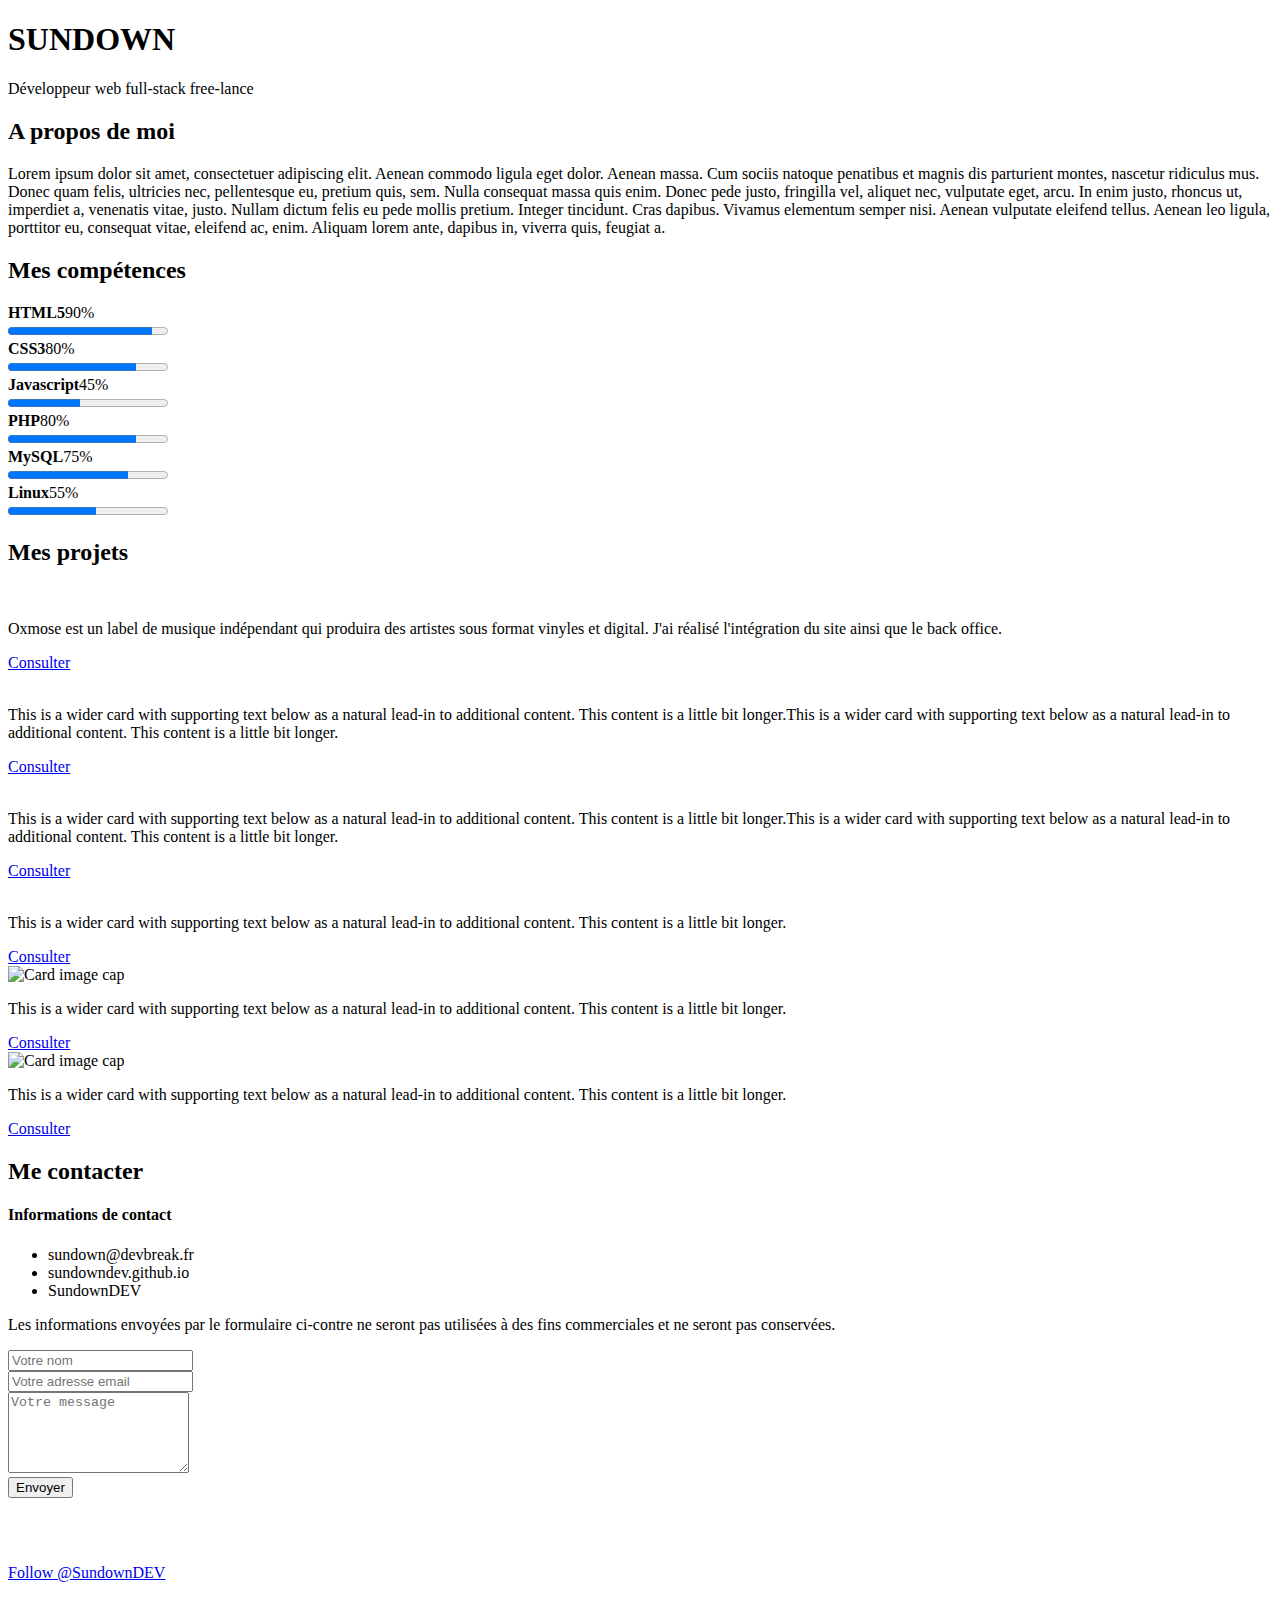
==== index.html @ 5f1e984b "Rename index.php to index.html" ====
<!DOCTYPE html>
<html lang="en">
  <head>
    <meta charset="utf-8">
    <meta http-equiv="X-UA-Compatible" content="IE=edge">
    <meta name="viewport" content="width=device-width, initial-scale=1, shrink-to-fit=no">
    <meta name="description" content="Développeur full-stack free-lance">
    <meta name="author" content="Raphaël Cerveaux">

    <title>Sundown - Développeur web full-stack free-lance</title>

    <link href="css/bootstrap.min.css" rel="stylesheet">

    <link href="css/style.css" rel="stylesheet">

    <link href="css/font-awesome.min.css" rel="stylesheet">

    <link href="css/font-mfizz.css" rel="stylesheet">

    <script src="js/jquery.min.js"></script>

    <script src="js/tether.min.js"></script>

    <script src="js/bootstrap.min.js"></script>

    <link rel="icon" href="favicon.ico">
  </head>
  
  <body>

    <section class="jumbotron text-xs-center section-top">
      <div class="container">
        <h1 class="jumbotron-heading"><i class="fa fa-code"></i> SUNDOWN</h1>
        <p class="lead text-muted">Développeur web full-stack free-lance</p>
        <p>
          <a href="https://twitter.com/SundownDEV" class="btn btn-social" target="_blank"><i class="fa fa-twitter fa-2x"></i></a>
          <a href="https://github.com/SundownDev" class="btn btn-social" target="_blank"><i class="fa fa-github fa-2x"></i></a>
          <a href="http://steamcommunity.com/id/anohq789/" class="btn btn-social" target="_blank"><i class="fa fa-steam fa-2x"></i></a>
        </p>
      </div>
    </section>

    <div class="section text-muted">
      <div class="container">
          <div class="row">
            <div class="col-md-12">
              <h2 id="about" class="section-title"><i class="fa fa-info-circle" aria-hidden="true"></i> A propos de moi</h2>
            </div>

            <div class="col-md-12">
              <div class="text-justify">
                <p>Lorem ipsum dolor sit amet, consectetuer adipiscing elit. Aenean commodo ligula eget dolor. Aenean massa. Cum sociis natoque penatibus et magnis dis parturient montes, nascetur ridiculus mus. Donec quam felis, ultricies nec, pellentesque eu, pretium quis, sem. Nulla consequat massa quis enim. Donec pede justo, fringilla vel, aliquet nec, vulputate eget, arcu. In enim justo, rhoncus ut, imperdiet a, venenatis vitae, justo. Nullam dictum felis eu pede mollis pretium. Integer tincidunt. Cras dapibus. Vivamus elementum semper nisi. Aenean vulputate eleifend tellus. Aenean leo ligula, porttitor eu, consequat vitae, eleifend ac, enim. Aliquam lorem ante, dapibus in, viverra quis, feugiat a.</p>
              </div>
            </div>
        </div>
     </div>
   </div>

   <div class="section text-muted">
      <div class="container">
        <div class="row">
          <div class="col-md-12">
            <h2 id="skills" class="section-title"><i class="fa fa-code"></i> Mes compétences</h2>
          </div>

          <div class="col-md-12">
            <div class="col-xs-12">
              <div class="text-comp" id="html"><strong><i class="fa fa-html5" aria-hidden="true"></i> HTML5</strong><span>90%</span></div>
              <progress class="progress" value="90" max="100" aria-describedby="html"></progress>

              <div class="text-comp" id="css"><strong><i class="fa fa-css3" aria-hidden="true"></i> CSS3</strong><span>80%</span></div>
              <progress class="progress" value="80" max="100" aria-describedby="css"></progress>

              <div class="text-comp" id="css"><strong><i id="icon-icon-javascript-alt" class="icon-javascript-alt"></i> Javascript</strong><span>45%</span></div>
              <progress class="progress" value="45" max="100" aria-describedby="css"></progress>

              <div class="text-comp" id="php"><strong><i id="icon-php" class="icon-php-alt"></i> PHP</strong><span>80%</span></div>
              <progress class="progress" value="80" max="100" aria-describedby="php"></progress>

              <div class="text-comp" id="mysql"><strong><i id="icon-mysql-alt" class="icon-mysql-alt"></i> MySQL</strong><span>75%</span></div>
              <progress class="progress" value="75" max="100" aria-describedby="mysql"></progress>

              <div class="text-comp" id="linux"><strong><i class="fa fa-linux" aria-hidden="true"></i> Linux</strong><span>55%</span></div>
              <progress class="progress" value="55" max="100" aria-describedby="linux"></progress>

              <p class="icon-comp-footer text-xs-center">
                <i id="icon-debian" class="icon-debian fa-5x" data-toggle="tooltip" data-placement="top" title="Debian"></i>
                <i id="icon-git" class="icon-git fa-5x" data-toggle="tooltip" data-placement="top" title="Git"></i>
                <i id="icon-symfony" class="icon-symfony fa-5x" data-toggle="tooltip" data-placement="top" title="Symfony"></i>
                <i id="icon-wordpress" class="icon-wordpress fa-5x" data-toggle="tooltip" data-placement="top" title="Wordpress"></i>
              </p>
            </div>
          </div>
      </div>
   </div>
   </div>

    <div class="section album text-muted">
      <div class="container">
        <div class="row">
          <div class="col-md-12">
            <h2 id="projects" class="section-title"><i class="fa fa-code-fork"></i> Mes projets</h2>
          </div>

          <div class="col-md-4 project">
            <img src="img/projets/oxmose.png" alt="">
            <p class="card-text">Oxmose est un label de musique indépendant qui produira des artistes sous format vinyles et digital. J'ai réalisé l'intégration du site ainsi que le back office.</p>

            <a href="http://oxmose.com/" class="btn btn-primary btn-block" target="_blank"><i class="fa fa-link" aria-hidden="true"></i> Consulter</a>
          </div>

          <div class="col-md-4 project">
            <img src="img/projets/csgoduel.png" alt="">
            <p class="card-text">This is a wider card with supporting text below as a natural lead-in to additional content. This content is a little bit longer.This is a wider card with supporting text below as a natural lead-in to additional content. This content is a little bit longer.</p>

            <a href="#" class="btn btn-primary btn-block disabled" target="_blank"><i class="fa fa-link" aria-hidden="true"></i> Consulter</a>
          </div>

          <div class="col-md-4 project">
            <img src="img/projets/visio.png" alt="">
            <p class="card-text">This is a wider card with supporting text below as a natural lead-in to additional content. This content is a little bit longer.This is a wider card with supporting text below as a natural lead-in to additional content. This content is a little bit longer.</p>

            <a href="http://visio.community/" class="btn btn-primary btn-block" target="_blank"><i class="fa fa-link" aria-hidden="true"></i> Consulter</a>
          </div>

          <div class="col-md-4 project">
            <img src="img/projets/surletube.png" alt="">
            <p class="card-text">This is a wider card with supporting text below as a natural lead-in to additional content. This content is a little bit longer.</p>

            <a href="#" class="btn btn-primary btn-block disabled" target="_blank"><i class="fa fa-link" aria-hidden="true"></i> Consulter</a>
          </div>

          <div class="col-md-4 project">
            <img data-src="holder.js/100px280/thumb" alt="Card image cap">
            <p class="card-text">This is a wider card with supporting text below as a natural lead-in to additional content. This content is a little bit longer.</p>

            <a href="#" class="btn btn-primary btn-block" target="_blank"><i class="fa fa-link" aria-hidden="true"></i> Consulter</a>
          </div>

          <div class="col-md-4 project">
            <img data-src="holder.js/100px280/thumb" alt="Card image cap">
            <p class="card-text">This is a wider card with supporting text below as a natural lead-in to additional content. This content is a little bit longer.</p>

            <a href="#" class="btn btn-primary btn-block" target="_blank"><i class="fa fa-link" aria-hidden="true"></i> Consulter</a>
          </div>
        </div>
      </div>
    </div>

    <div class="section text-muted" style="padding-bottom:50px;">
    <div class="container">
        <div class="row">
          <div class="col-md-12">
            <h2 id="contact" class="section-title"><i class="fa fa-envelope-o"></i> Me contacter</h2>
          </div>

          <div class="col-md-12">
                <div class="contact-infos col-md-4">
                  <h4>Informations de contact</h4>

                  <ul>
                    <li><i class="fa fa-envelope-o" aria-hidden="true"></i> sundown@devbreak.fr</li>
                    <li><i class="fa fa-link" aria-hidden="true"></i> sundowndev.github.io</li>
                    <li><i class="fa fa-twitter" aria-hidden="true"></i> SundownDEV</li>
                  </ul>

                  <p>Les informations envoyées par le formulaire ci-contre ne seront pas utilisées à des fins commerciales et ne seront pas conservées.</p>
                </div>

                <div class="col-md-8">
                <form method="POST" action="http://formspree.io/sundown@devbreak.fr">
                  <div class="form-group">
                    <input type="text" class="form-control" id="nom" placeholder="Votre nom">
                  </div>

                  <div class="form-group">
                    <input type="email" class="form-control" id="email" placeholder="Votre adresse email">
                  </div>

                  <div class="form-group">
                    <textarea class="form-control" id="message" rows="5" placeholder="Votre message"></textarea>
                  </div>

                  <button type="submit" class="btn btn-primary">Envoyer</button>
                </form>
                </div>
          </div>
      </div>
   </div>
   </div>

   <footer>
      <div class="container">
        <p class="text-xs-center"><a class="github-button" href="https://github.com/SundownDEV" data-style="mega" data-count-href="/SundownDEV/followers" data-count-api="/users/SundownDEV#followers" data-count-aria-label="# followers on GitHub" aria-label="Follow @SundownDEV on GitHub">Follow @SundownDEV</a></p>
      </div>
    </footer>

    <script src="js/holder.min.js"></script>

    <!-- IE10 viewport hack for Surface/desktop Windows 8 bug -->
    <script src="js/ie10-viewport-bug-workaround.js"></script>

    <!-- Place this tag in your head or just before your close body tag. -->
    <script async defer src="https://buttons.github.io/buttons.js"></script>

    <script type="text/javascript">
        $(function () {
          Holder.addTheme("thumb", { background: "#55595c", foreground: "#eceeef", text: "Thumbnail" });
          $('[data-toggle="tooltip"]').tooltip()
        });
    </script>
  </body>
</html>
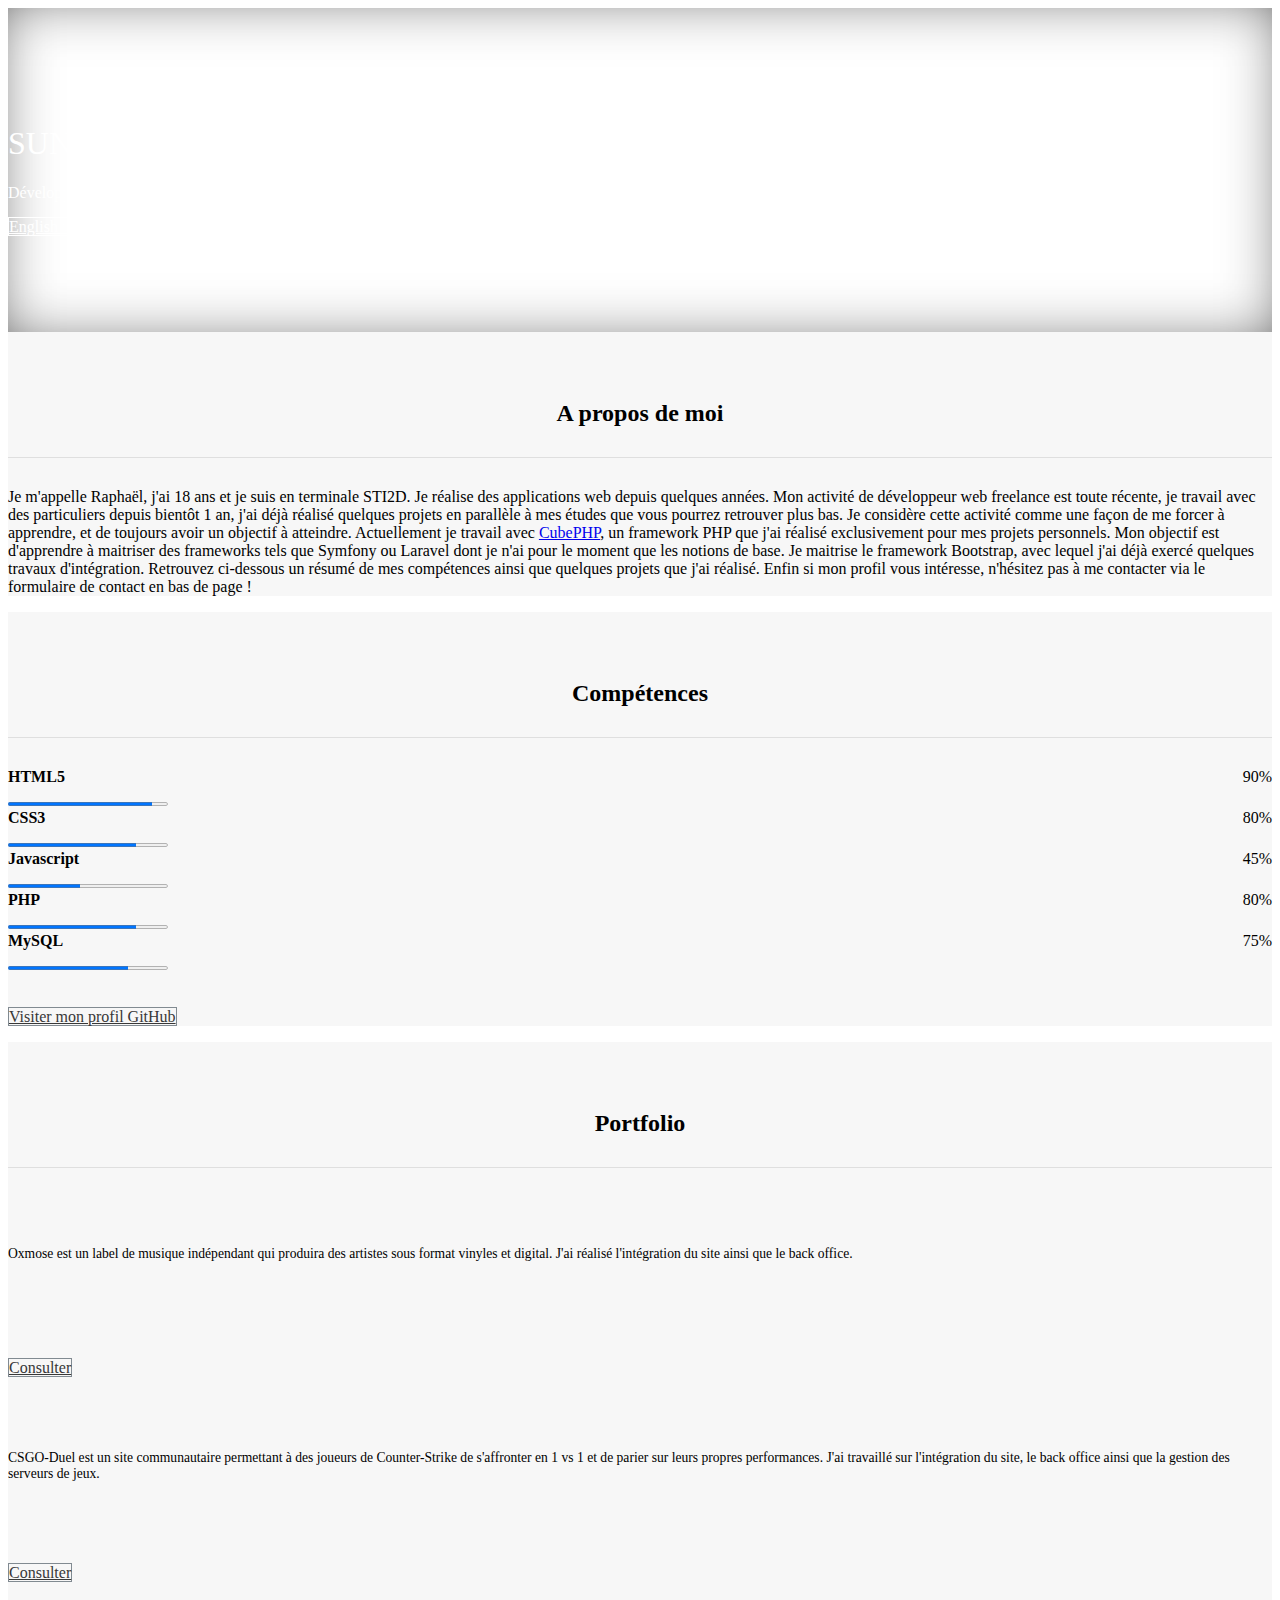
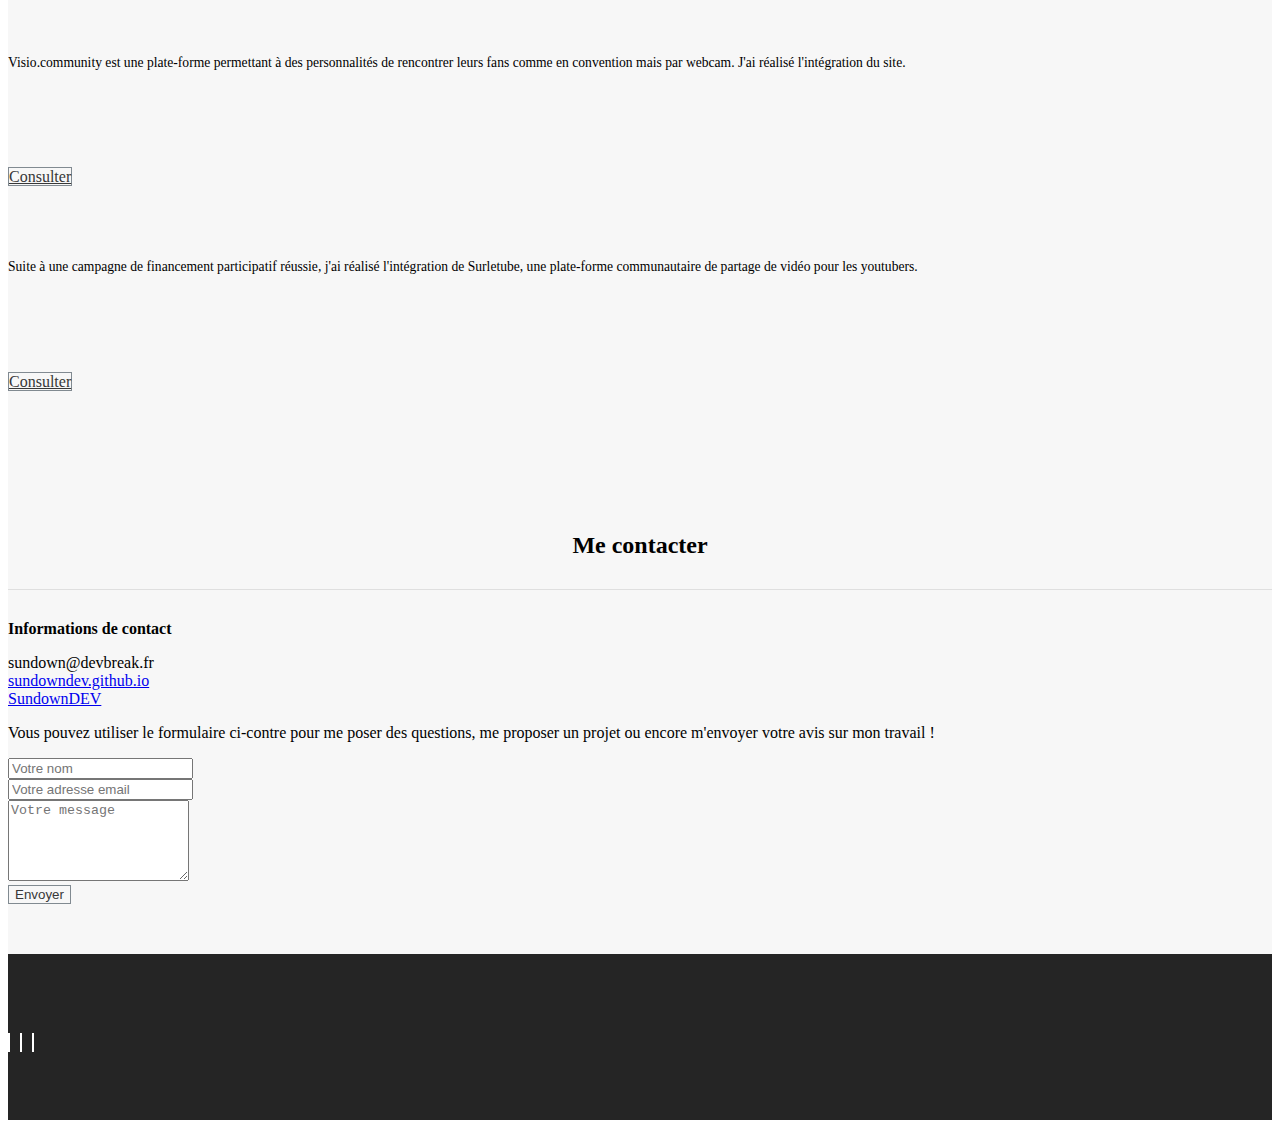
==== commit d98b0798: "Update" ====
--- a/index.html
+++ b/index.html
@@ -4,10 +4,11 @@
     <meta charset="utf-8">
     <meta http-equiv="X-UA-Compatible" content="IE=edge">
     <meta name="viewport" content="width=device-width, initial-scale=1, shrink-to-fit=no">
-    <meta name="description" content="Développeur full-stack free-lance">
+    <meta name="description" content="Développeur web full-stack freelance">
     <meta name="author" content="Raphaël Cerveaux">
-
-    <title>Sundown - Développeur web full-stack free-lance</title>
+    <meta name="referrer" content="origin">
+
+    <title>Sundown - Développeur web full-stack freelance</title>
 
     <link href="css/bootstrap.min.css" rel="stylesheet">
 
@@ -30,12 +31,10 @@
 
     <section class="jumbotron text-xs-center section-top">
       <div class="container">
-        <h1 class="jumbotron-heading"><i class="fa fa-code"></i> SUNDOWN</h1>
-        <p class="lead text-muted">Développeur web full-stack free-lance</p>
+        <h1 class="jumbotron-heading">SUNDOWN</h1>
+        <p class="lead text-muted">Développeur web full-stack freelance</p>
         <p>
-          <a href="https://twitter.com/SundownDEV" class="btn btn-social" target="_blank"><i class="fa fa-twitter fa-2x"></i></a>
-          <a href="https://github.com/SundownDev" class="btn btn-social" target="_blank"><i class="fa fa-github fa-2x"></i></a>
-          <a href="http://steamcommunity.com/id/anohq789/" class="btn btn-social" target="_blank"><i class="fa fa-steam fa-2x"></i></a>
+          <a href="english.html" class="btn btn-social"><i class="fa fa-globe"></i> English version</a>
         </p>
       </div>
     </section>
@@ -49,7 +48,7 @@
 
             <div class="col-md-12">
               <div class="text-justify">
-                <p>Lorem ipsum dolor sit amet, consectetuer adipiscing elit. Aenean commodo ligula eget dolor. Aenean massa. Cum sociis natoque penatibus et magnis dis parturient montes, nascetur ridiculus mus. Donec quam felis, ultricies nec, pellentesque eu, pretium quis, sem. Nulla consequat massa quis enim. Donec pede justo, fringilla vel, aliquet nec, vulputate eget, arcu. In enim justo, rhoncus ut, imperdiet a, venenatis vitae, justo. Nullam dictum felis eu pede mollis pretium. Integer tincidunt. Cras dapibus. Vivamus elementum semper nisi. Aenean vulputate eleifend tellus. Aenean leo ligula, porttitor eu, consequat vitae, eleifend ac, enim. Aliquam lorem ante, dapibus in, viverra quis, feugiat a.</p>
+                <p>Je m'appelle Raphaël, j'ai 18 ans et je suis en terminale STI2D. Je réalise des applications web depuis quelques années. Mon activité de développeur web freelance est toute récente, je travail avec des particuliers depuis bientôt 1 an, j'ai déjà réalisé quelques projets en parallèle à mes études que vous pourrez retrouver plus bas. Je considère cette activité comme une façon de me forcer à apprendre, et de toujours avoir un objectif à atteindre. Actuellement je travail avec <a href="https://github.com/SundownDEV/CubePHP" target="_blank">CubePHP</a>, un framework PHP que j'ai réalisé exclusivement pour mes projets personnels. Mon objectif est d'apprendre à maitriser des frameworks tels que Symfony ou Laravel dont je n'ai pour le moment que les notions de base. Je maitrise le framework Bootstrap, avec lequel j'ai déjà exercé quelques travaux d'intégration. Retrouvez ci-dessous un résumé de mes compétences ainsi que quelques projets que j'ai réalisé. Enfin si mon profil vous intéresse, n'hésitez pas à me contacter via le formulaire de contact en bas de page !</p>
               </div>
             </div>
         </div>
@@ -60,7 +59,7 @@
       <div class="container">
         <div class="row">
           <div class="col-md-12">
-            <h2 id="skills" class="section-title"><i class="fa fa-code"></i> Mes compétences</h2>
+            <h2 id="skills" class="section-title"><i class="fa fa-code"></i> Compétences</h2>
           </div>
 
           <div class="col-md-12">
@@ -80,14 +79,8 @@
               <div class="text-comp" id="mysql"><strong><i id="icon-mysql-alt" class="icon-mysql-alt"></i> MySQL</strong><span>75%</span></div>
               <progress class="progress" value="75" max="100" aria-describedby="mysql"></progress>
 
-              <div class="text-comp" id="linux"><strong><i class="fa fa-linux" aria-hidden="true"></i> Linux</strong><span>55%</span></div>
-              <progress class="progress" value="55" max="100" aria-describedby="linux"></progress>
-
               <p class="icon-comp-footer text-xs-center">
-                <i id="icon-debian" class="icon-debian fa-5x" data-toggle="tooltip" data-placement="top" title="Debian"></i>
-                <i id="icon-git" class="icon-git fa-5x" data-toggle="tooltip" data-placement="top" title="Git"></i>
-                <i id="icon-symfony" class="icon-symfony fa-5x" data-toggle="tooltip" data-placement="top" title="Symfony"></i>
-                <i id="icon-wordpress" class="icon-wordpress fa-5x" data-toggle="tooltip" data-placement="top" title="Wordpress"></i>
+                <a href="https://github.com/SundownDEV" class="btn btn-social-inverse" target="_blank"><i class="fa fa-github" aria-hidden="true"></i> Visiter mon profil GitHub</a>
               </p>
             </div>
           </div>
@@ -99,49 +92,35 @@
       <div class="container">
         <div class="row">
           <div class="col-md-12">
-            <h2 id="projects" class="section-title"><i class="fa fa-code-fork"></i> Mes projets</h2>
-          </div>
-
-          <div class="col-md-4 project">
-            <img src="img/projets/oxmose.png" alt="">
+            <h2 id="projects" class="section-title"><i class="fa fa-picture-o"></i> Portfolio</h2>
+          </div>
+
+          <div class="col-md-4 project">
+            <a href="#" class="fake-link" onclick="openPhotoSwipe('oxmose_screen.png','1902','977');"><img src="img/projets/oxmose.png" class="img-thumbnail" alt=""></a>
             <p class="card-text">Oxmose est un label de musique indépendant qui produira des artistes sous format vinyles et digital. J'ai réalisé l'intégration du site ainsi que le back office.</p>
 
-            <a href="http://oxmose.com/" class="btn btn-primary btn-block" target="_blank"><i class="fa fa-link" aria-hidden="true"></i> Consulter</a>
-          </div>
-
-          <div class="col-md-4 project">
-            <img src="img/projets/csgoduel.png" alt="">
-            <p class="card-text">This is a wider card with supporting text below as a natural lead-in to additional content. This content is a little bit longer.This is a wider card with supporting text below as a natural lead-in to additional content. This content is a little bit longer.</p>
-
-            <a href="#" class="btn btn-primary btn-block disabled" target="_blank"><i class="fa fa-link" aria-hidden="true"></i> Consulter</a>
-          </div>
-
-          <div class="col-md-4 project">
-            <img src="img/projets/visio.png" alt="">
-            <p class="card-text">This is a wider card with supporting text below as a natural lead-in to additional content. This content is a little bit longer.This is a wider card with supporting text below as a natural lead-in to additional content. This content is a little bit longer.</p>
-
-            <a href="http://visio.community/" class="btn btn-primary btn-block" target="_blank"><i class="fa fa-link" aria-hidden="true"></i> Consulter</a>
-          </div>
-
-          <div class="col-md-4 project">
-            <img src="img/projets/surletube.png" alt="">
-            <p class="card-text">This is a wider card with supporting text below as a natural lead-in to additional content. This content is a little bit longer.</p>
-
-            <a href="#" class="btn btn-primary btn-block disabled" target="_blank"><i class="fa fa-link" aria-hidden="true"></i> Consulter</a>
-          </div>
-
-          <div class="col-md-4 project">
-            <img data-src="holder.js/100px280/thumb" alt="Card image cap">
-            <p class="card-text">This is a wider card with supporting text below as a natural lead-in to additional content. This content is a little bit longer.</p>
-
-            <a href="#" class="btn btn-primary btn-block" target="_blank"><i class="fa fa-link" aria-hidden="true"></i> Consulter</a>
-          </div>
-
-          <div class="col-md-4 project">
-            <img data-src="holder.js/100px280/thumb" alt="Card image cap">
-            <p class="card-text">This is a wider card with supporting text below as a natural lead-in to additional content. This content is a little bit longer.</p>
-
-            <a href="#" class="btn btn-primary btn-block" target="_blank"><i class="fa fa-link" aria-hidden="true"></i> Consulter</a>
+            <a href="http://oxmose.com/" class="btn btn-social-inverse btn-block" target="_blank"><i class="fa fa-link" aria-hidden="true"></i> Consulter</a>
+          </div>
+
+          <div class="col-md-4 project">
+            <a href="#" class="fake-link"><img src="img/projets/csgoduel.png" class="img-thumbnail" alt=""></a>
+            <p class="card-text">CSGO-Duel est un site communautaire permettant à des joueurs de Counter-Strike de s'affronter en 1 vs 1 et de parier sur leurs propres performances. J'ai travaillé sur l'intégration du site, le back office ainsi que la gestion des serveurs de jeux.</p>
+
+            <a href="#" class="btn btn-social-inverse btn-block disabled" target="_blank"><i class="fa fa-link" aria-hidden="true"></i> Consulter</a>
+          </div>
+
+          <div class="col-md-4 project">
+            <a href="#" class="fake-link"><img src="img/projets/visio.png" class="img-thumbnail" alt=""></a>
+            <p class="card-text">Visio.community est une plate-forme permettant à des personnalités de rencontrer leurs fans comme en convention mais par webcam. J'ai réalisé l'intégration du site.</p>
+
+            <a href="http://visio.community/" class="btn btn-social-inverse btn-block disabled" target="_blank"><i class="fa fa-link" aria-hidden="true"></i> Consulter</a>
+          </div>
+
+          <div class="col-md-4 project">
+            <a href="#" class="fake-link"><img src="img/projets/surletube.png" class="img-thumbnail" alt=""></a>
+            <p class="card-text">Suite à une campagne de financement participatif réussie, j'ai réalisé l'intégration de Surletube, une plate-forme communautaire de partage de vidéo pour les youtubers.</p>
+
+            <a href="#" class="btn btn-social-inverse btn-block disabled" target="_blank"><i class="fa fa-link" aria-hidden="true"></i> Consulter</a>
           </div>
         </div>
       </div>
@@ -160,29 +139,32 @@
 
                   <ul>
                     <li><i class="fa fa-envelope-o" aria-hidden="true"></i> sundown@devbreak.fr</li>
-                    <li><i class="fa fa-link" aria-hidden="true"></i> sundowndev.github.io</li>
-                    <li><i class="fa fa-twitter" aria-hidden="true"></i> SundownDEV</li>
+                    <li><i class="fa fa-link" aria-hidden="true"></i> <a href="http://sundowndev.github.io/">sundowndev.github.io</a></li>
+                    <li><i class="fa fa-twitter" aria-hidden="true"></i> <a href="https://twitter.com/SundownDEV" target="_blank">SundownDEV</a></li>
                   </ul>
 
-                  <p>Les informations envoyées par le formulaire ci-contre ne seront pas utilisées à des fins commerciales et ne seront pas conservées.</p>
+                  <p>Vous pouvez utiliser le formulaire ci-contre pour me poser des questions, me proposer un projet ou encore m'envoyer votre avis sur mon travail !</p>
                 </div>
 
                 <div class="col-md-8">
-                <form method="POST" action="http://formspree.io/sundown@devbreak.fr">
-                  <div class="form-group">
-                    <input type="text" class="form-control" id="nom" placeholder="Votre nom">
-                  </div>
-
-                  <div class="form-group">
-                    <input type="email" class="form-control" id="email" placeholder="Votre adresse email">
-                  </div>
-
-                  <div class="form-group">
-                    <textarea class="form-control" id="message" rows="5" placeholder="Votre message"></textarea>
-                  </div>
-
-                  <button type="submit" class="btn btn-primary">Envoyer</button>
-                </form>
+                  <form method="POST" action="http://formspree.io/sundown@devbreak.fr">
+                    <div class="form-group">
+                      <input type="text" name="name" class="form-control" placeholder="Votre nom">
+                    </div>
+
+                    <div class="form-group">
+                      <input type="email" name="_replyto" class="form-control" placeholder="Votre adresse email">
+                    </div>
+
+                    <div class="form-group">
+                      <textarea class="form-control" name="body" rows="5" placeholder="Votre message"></textarea>
+                    </div>
+                    
+                    <input type="hidden"  name="_subject" value="Nouveau message - sundowndev.github.io">
+  					<input type="text" name="_gotcha" style="display:none" />
+
+                    <button type="submit" class="btn btn-social-inverse">Envoyer</button>
+                  </form>
                 </div>
           </div>
       </div>
@@ -191,7 +173,11 @@
 
    <footer>
       <div class="container">
-        <p class="text-xs-center"><a class="github-button" href="https://github.com/SundownDEV" data-style="mega" data-count-href="/SundownDEV/followers" data-count-api="/users/SundownDEV#followers" data-count-aria-label="# followers on GitHub" aria-label="Follow @SundownDEV on GitHub">Follow @SundownDEV</a></p>
+        <p class="text-xs-center">
+          <a href="https://twitter.com/SundownDEV" class="btn btn-social" target="_blank" data-toggle="tooltip" data-placement="top" title="Twitter"><i class="fa fa-twitter fa-2x"></i></a>
+          <a href="https://github.com/SundownDev" class="btn btn-social" target="_blank" data-toggle="tooltip" data-placement="top" title="GitHub"><i class="fa fa-github fa-2x"></i></a>
+          <a href="http://steamcommunity.com/id/anohq789/" class="btn btn-social" target="_blank" data-toggle="tooltip" data-placement="top" title="Steam"><i class="fa fa-steam fa-2x"></i></a>
+        </p>
       </div>
     </footer>
 
@@ -208,6 +194,10 @@
           Holder.addTheme("thumb", { background: "#55595c", foreground: "#eceeef", text: "Thumbnail" });
           $('[data-toggle="tooltip"]').tooltip()
         });
+
+        $('.fake-link').click(function(e) {
+        	return false;
+    	});
     </script>
   </body>
 </html>
--- a/css/style.css
+++ b/css/style.css
@@ -0,0 +1,353 @@
+body {
+
+  min-height: 75rem; /* Can be removed; just added for demo purposes */
+
+}
+
+
+
+.navbar {
+
+  margin-bottom: 0;
+
+}
+
+
+
+.navbar-collapse .container-fluid {
+
+  padding: 2rem 2.5rem;
+
+  border-bottom: 1px solid #55595c;
+
+}
+
+
+
+.navbar-collapse h4 {
+
+  color: #818a91;
+
+}
+
+
+
+.navbar-collapse .text-muted {
+
+  color: #818a91;
+
+}
+
+
+
+.about {
+
+  float: left;
+
+  max-width: 30rem;
+
+  margin-right: 3rem;
+
+}
+
+
+
+.social a {
+
+  font-weight: 500;
+
+  color: #eceeef;
+
+}
+
+.social a:hover {
+
+  color: #fff;
+
+}
+
+
+
+.jumbotron {
+
+  padding-top: 6rem;
+
+  padding-bottom: 6rem;
+
+  margin-bottom: 0;
+
+  background-color: #fff;
+
+}
+
+
+
+.jumbotron p:last-child {
+
+  margin-bottom: 0;
+
+}
+
+
+
+.jumbotron-heading {
+
+  font-weight: 300;
+
+}
+
+
+
+.jumbotron .container {
+
+  max-width: 40rem;
+
+}
+
+
+
+.album {
+
+  min-height: 50rem; /* Can be removed; just added for demo purposes */
+
+  padding-bottom: 3rem;
+
+}
+
+
+
+.card {
+
+  float: left;
+
+  width: 33.333%;
+
+  padding: .75rem;
+
+  margin-bottom: 2rem;
+
+  border: 0;
+
+}
+
+
+
+.card > img {
+
+  margin-bottom: .75rem;
+
+}
+
+
+
+.card-text {
+
+  font-size: 85%;
+
+}
+
+
+
+footer {padding-top: 4rem;padding-bottom: 4rem;background-color: #252525;color: #949494;}
+
+
+
+footer p {
+
+  margin-bottom: .25rem;
+
+}
+
+
+
+/* edited */
+
+.section{
+
+  padding-top: 3rem;
+
+  background-color: #f7f7f7;
+
+}
+
+.section-top{
+
+  -webkit-box-shadow: inset 0px 0px 65px -19px rgba(0,0,0,0.75);
+
+  -moz-box-shadow: inset 0px 0px 65px -19px rgba(0,0,0,0.75);
+
+  box-shadow: inset 0px 0px 65px -19px rgba(0,0,0,0.75);
+
+  background-image: url('../img/pattern.png');
+
+  border-radius: 0;
+
+}
+
+.section-top h1,
+
+.section-top p.text-muted,
+
+.btn-social{
+
+  color: #fff!important;
+
+}
+
+.btn-social{
+
+  border: 1px solid #fff;
+
+  margin-right:10px;
+
+}
+
+.btn-social:hover{
+
+  background-color: #fff;
+
+  color: #383838!important;
+
+  -webkit-transition: all 0.3s ease-in-out;
+
+  -moz-transition: all 0.3s ease-in-out;
+
+  -o-transition: all 0.3s ease-in-out;
+
+  -ms-transition: all 0.3s ease-in-out;
+
+  transition: all 0.3s ease-in-out;
+
+}
+
+.btn-social-inverse{
+
+  color: #383838!important;
+
+  background-color: #f7f7f7;
+
+}
+
+.btn-social-inverse{
+
+  border: 1px solid #818A91;
+
+  margin-right:10px;
+
+}
+
+.btn-social-inverse:hover{
+
+  background-color: #373a3c;
+
+  border-color: #373a3c;
+
+  color: #fff!important;
+
+  -webkit-transition: all 0.3s ease-in-out;
+
+  -moz-transition: all 0.3s ease-in-out;
+
+  -o-transition: all 0.3s ease-in-out;
+
+  -ms-transition: all 0.3s ease-in-out;
+
+  transition: all 0.3s ease-in-out;
+
+}
+
+.section-title{
+
+  text-align: center;
+
+  padding-bottom: 30px;
+
+  border-bottom: 1px solid #dfdfdf;
+
+  margin-bottom: 30px;
+
+}
+
+.col-md-4.project {
+
+    padding-top: 15px;
+
+    padding-bottom: 25px;
+
+}
+
+.col-md-4.project img{
+
+    width: 350px;
+
+    height: auto;
+
+    max-width: 100%;
+
+}
+
+.col-md-4.project .card-text{
+
+    margin-top: 15px;
+
+    height: 100px;
+
+    overflow: auto;
+
+}
+
+.progress{
+
+  height: 0.5rem;
+
+}
+
+.btn-scrolltop{
+
+  border: 2px solid #0275d8;
+
+}
+
+.btn-scrolltop:hover{
+
+  background-color: #0275d8;
+
+  color: #fff;
+
+}
+
+.text-comp{
+
+  margin-bottom: 5px;
+
+}
+
+.text-comp span{
+
+  float: right;
+
+}
+
+.icon-comp-footer{
+
+  margin-top: 35px;
+
+}
+
+.contact-infos h4{
+
+  margin-bottom: 15px;
+
+}
+
+.contact-infos ul{
+
+  padding: 0;
+
+}
+
+.contact-infos ul li{
+
+  list-style: none;
+
+}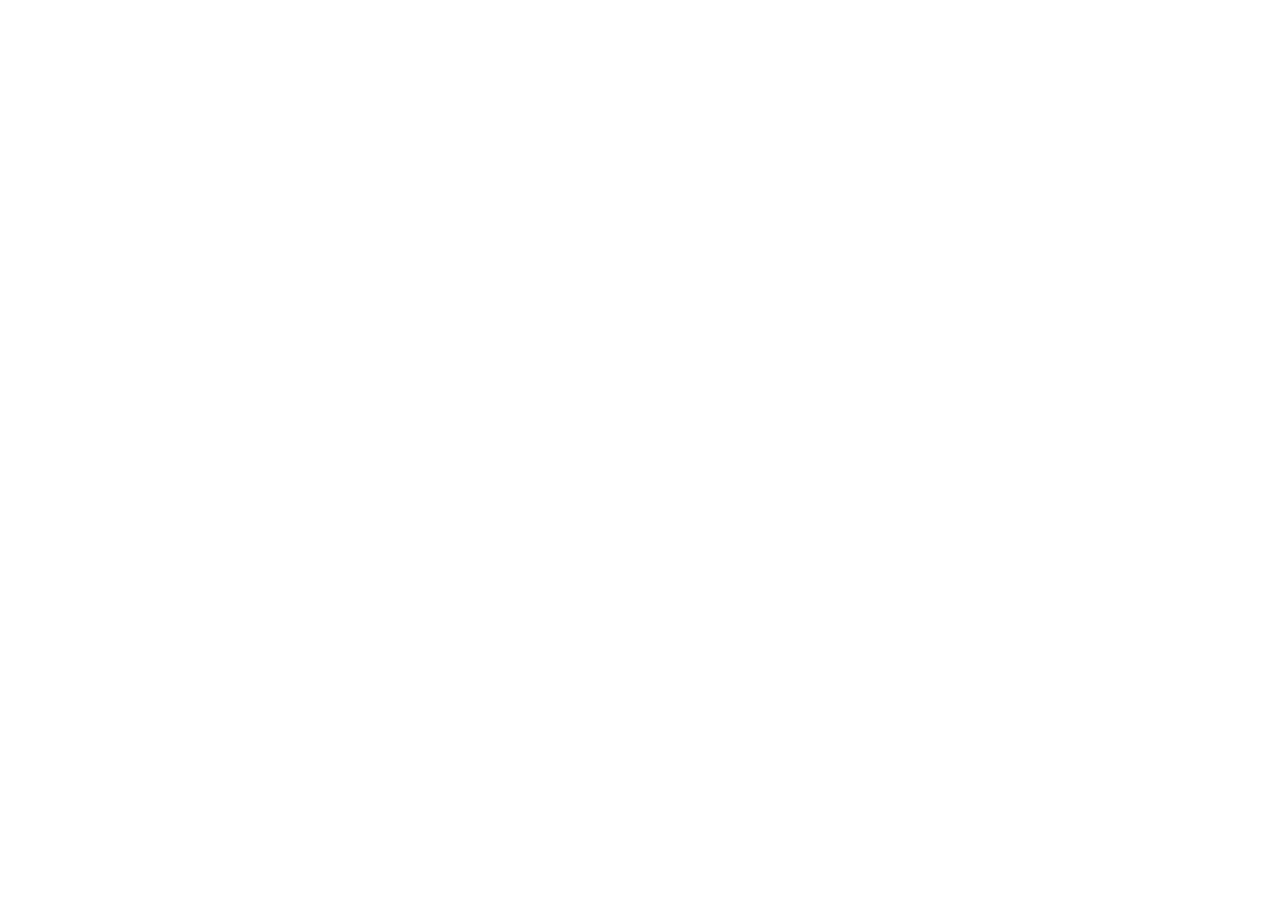
==== commit 29ff1af6: "Update index.html" ====
--- a/index.html
+++ b/index.html
@@ -1,16 +1,22 @@
 <!DOCTYPE html>
 <html lang="en">
   <head>
+    <meta http-equiv="refresh" content="0;URL='http://crvx.fr/'" />
     <meta charset="utf-8">
     <meta http-equiv="X-UA-Compatible" content="IE=edge">
     <meta name="viewport" content="width=device-width, initial-scale=1, shrink-to-fit=no">
-    <meta name="description" content="Développeur web full-stack freelance">
     <meta name="author" content="Raphaël Cerveaux">
+    <meta name="description" content="Portfolio de Sundown, développeur web full-stack freelance.">
+    <meta name="keywords" content="Sundown,SundownDEV,HTML,CSS,PHP,JavaScript,développeur,freelance,developpeur php">
     <meta name="referrer" content="origin">
+    
+    <meta property="og:title" content="Sundown - Développeur web full-stack freelance">
+    <meta property="og:image" content="img/thumbnail.jpg">
+    <meta property="og:description" content="Portfolio de Sundown, développeur web full-stack freelance.">
 
     <title>Sundown - Développeur web full-stack freelance</title>
 
-    <link href="css/bootstrap.min.css" rel="stylesheet">
+    <link href="css/bootstrap/bootstrap.min.css" rel="stylesheet">
 
     <link href="css/style.css" rel="stylesheet">
 
@@ -18,13 +24,16 @@
 
     <link href="css/font-mfizz.css" rel="stylesheet">
 
-    <script src="js/jquery.min.js"></script>
-
-    <script src="js/tether.min.js"></script>
-
-    <script src="js/bootstrap.min.js"></script>
-
     <link rel="icon" href="favicon.ico">
+
+    <!-- Core CSS file -->
+	<link rel="stylesheet" href="css/photoswipe/photoswipe.css"> 
+
+	<!-- Skin CSS file (styling of UI - buttons, caption, etc.)
+	     In the folder of skin CSS file there are also:
+	     - .png and .svg icons sprite, 
+	     - preloader.gif (for browsers that do not support CSS animations) -->
+	<link rel="stylesheet" href="css/photoswipe/default-skin.css">
   </head>
   
   <body>
@@ -33,9 +42,7 @@
       <div class="container">
         <h1 class="jumbotron-heading">SUNDOWN</h1>
         <p class="lead text-muted">Développeur web full-stack freelance</p>
-        <p>
-          <a href="english.html" class="btn btn-social"><i class="fa fa-globe"></i> English version</a>
-        </p>
+        <!--<p><a href="english.html" class="btn btn-social"><i class="fa fa-globe"></i> English version</a></p>-->
       </div>
     </section>
 
@@ -48,7 +55,7 @@
 
             <div class="col-md-12">
               <div class="text-justify">
-                <p>Je m'appelle Raphaël, j'ai 18 ans et je suis en terminale STI2D. Je réalise des applications web depuis quelques années. Mon activité de développeur web freelance est toute récente, je travail avec des particuliers depuis bientôt 1 an, j'ai déjà réalisé quelques projets en parallèle à mes études que vous pourrez retrouver plus bas. Je considère cette activité comme une façon de me forcer à apprendre, et de toujours avoir un objectif à atteindre. Actuellement je travail avec <a href="https://github.com/SundownDEV/CubePHP" target="_blank">CubePHP</a>, un framework PHP que j'ai réalisé exclusivement pour mes projets personnels. Mon objectif est d'apprendre à maitriser des frameworks tels que Symfony ou Laravel dont je n'ai pour le moment que les notions de base. Je maitrise le framework Bootstrap, avec lequel j'ai déjà exercé quelques travaux d'intégration. Retrouvez ci-dessous un résumé de mes compétences ainsi que quelques projets que j'ai réalisé. Enfin si mon profil vous intéresse, n'hésitez pas à me contacter via le formulaire de contact en bas de page !</p>
+                <p>Je m'appelle Raphaël et je réalise des applications web depuis quelques années. Mon activité de développeur web freelance est toute récente, je travail avec des particuliers depuis bientôt 1 an, j'ai déjà réalisé quelques projets en parallèle à mes études que vous pourrez retrouver plus bas. Je considère cette activité comme une bonne façon d'aller de la pratique à la théorie, et de toujours avoir un objectif à atteindre. Actuellement je travail avec des micro frameworks PHP, comme <a href="https://github.com/SundownDEV/Daimyo" target="_blank">Daimyo</a>, un micro framework PHP open-source que j'ai réalisé exclusivement pour mes projets personnels. Mon objectif est d'apprendre à maitriser des frameworks tels que Symfony ou Laravel dont je n'ai pour le moment que les notions de base. Je maitrise le framework Bootstrap, avec lequel j'ai déjà exercé quelques travaux d'intégration. Retrouvez ci-dessous un résumé de mes compétences ainsi que quelques projets que j'ai réalisé. Enfin si mon profil vous intéresse, n'hésitez pas à me contacter via le formulaire de contact en bas de page !</p>
               </div>
             </div>
         </div>
@@ -64,21 +71,22 @@
 
           <div class="col-md-12">
             <div class="col-xs-12">
-              <div class="text-comp" id="html"><strong><i class="fa fa-html5" aria-hidden="true"></i> HTML5</strong><span>90%</span></div>
-              <progress class="progress" value="90" max="100" aria-describedby="html"></progress>
-
-              <div class="text-comp" id="css"><strong><i class="fa fa-css3" aria-hidden="true"></i> CSS3</strong><span>80%</span></div>
-              <progress class="progress" value="80" max="100" aria-describedby="css"></progress>
-
-              <div class="text-comp" id="css"><strong><i id="icon-icon-javascript-alt" class="icon-javascript-alt"></i> Javascript</strong><span>45%</span></div>
-              <progress class="progress" value="45" max="100" aria-describedby="css"></progress>
-
-              <div class="text-comp" id="php"><strong><i id="icon-php" class="icon-php-alt"></i> PHP</strong><span>80%</span></div>
-              <progress class="progress" value="80" max="100" aria-describedby="php"></progress>
-
-              <div class="text-comp" id="mysql"><strong><i id="icon-mysql-alt" class="icon-mysql-alt"></i> MySQL</strong><span>75%</span></div>
-              <progress class="progress" value="75" max="100" aria-describedby="mysql"></progress>
-
+              <div class="text-comp" id="html"><strong><i class="fa fa-html5" aria-hidden="true"></i> HTML & CSS</strong><span>85%</span></div>
+              <progress class="progress" value="85" max="100" aria-describedby="html"></progress>
+
+              <div class="text-comp" id="css"><strong><i id="icon-icon-javascript-alt" class="icon-javascript-alt"></i> JS/Jquery/node.js</strong><span>40%</span></div>
+              <progress class="progress" value="40" max="100" aria-describedby="css"></progress>
+
+              <div class="text-comp" id="php"><strong><i id="icon-php" class="icon-php-alt"></i> PHP</strong><span>90%</span></div>
+              <progress class="progress" value="90" max="100" aria-describedby="php"></progress>
+
+              <div class="text-comp" id="mysql"><strong><i id="icon-mysql-alt" class="icon-mysql-alt"></i> MySQL</strong><span>80%</span></div>
+              <progress class="progress" value="80" max="100" aria-describedby="mysql"></progress>
+
+              <p class="icon-comp-footer text-xs-center">
+                Je suis capable de réaliser des applications web fiables et répondants à la plupart des exigences du client, allant du développement du site à sa mise en production, je peux vous conseiller sur le type d'hébergement à privilégier et je suis même en mesure d'héberger votre site de façon permanente. Je suis totalement autodidacte et freelance puisque j'ai acquis une grande partie de mes compétences sur le site <a href="https://openclassrooms.com/" target="_blank">Openclassrooms</a> avec des certifications à la clé ainsi qu'avec beaucoup de pratique. Je travail régulièrement avec Git et linux. N'hésitez pas à me contacter pour en savoir plus sur mes compétences.
+              </p>
+              
               <p class="icon-comp-footer text-xs-center">
                 <a href="https://github.com/SundownDEV" class="btn btn-social-inverse" target="_blank"><i class="fa fa-github" aria-hidden="true"></i> Visiter mon profil GitHub</a>
               </p>
@@ -88,6 +96,30 @@
    </div>
    </div>
 
+   <div class="section_parallax text-xs-center">
+      <div class="container">
+        <h2 style="margin-bottom:50px;">Comment je travail ?</h2>
+
+        <div class="col-md-4">
+        	<p><i class="fa fa-file-code-o fa-5x" aria-hidden="true"></i></p>
+        	<p><strong>Documentation</strong></p>
+        	<p>La rédaction du cahier des charges est une étape importante dans la réalisation d'un projet car elle nous permet de bien se comprendre sur le résultat final attendu.</p>
+        </div>
+
+        <div class="col-md-4">
+        	<p><i class="fa fa-code fa-5x" aria-hidden="true"></i></p>
+        	<p><strong>Réalisation</strong></p>
+        	<p>La réalisation du projet se passe bien selon la qualité du cahier des charges, le délai est d'avantage respecté lorsque nous avons déjà réfléchis aux contraintes auparavant.</p>
+        </div>
+
+        <div class="col-md-4">
+        	<p><i class="fa fa-check-circle fa-5x" aria-hidden="true"></i></p>
+        	<p><strong>Publication</strong></p>
+        	<p>Je peux m'occuper de la mise en production du site, configurer le serveur pour une utilisation optimale, il y a également la possibilité de vous héberger sur demande.</p>
+        </div>
+      </div>
+    </div>
+
     <div class="section album text-muted">
       <div class="container">
         <div class="row">
@@ -96,31 +128,32 @@
           </div>
 
           <div class="col-md-4 project">
-            <a href="#" class="fake-link" onclick="openPhotoSwipe('oxmose_screen.png','1902','977');"><img src="img/projets/oxmose.png" class="img-thumbnail" alt=""></a>
+            <a href="#" class="fake-link project-thumb" onclick="openPhotoSwipe('oxmose/oxmose_screen.png','1902','977');"><img src="img/projets/oxmose/oxmose.png" class="img-thumbnail" alt=""></a>
             <p class="card-text">Oxmose est un label de musique indépendant qui produira des artistes sous format vinyles et digital. J'ai réalisé l'intégration du site ainsi que le back office.</p>
 
             <a href="http://oxmose.com/" class="btn btn-social-inverse btn-block" target="_blank"><i class="fa fa-link" aria-hidden="true"></i> Consulter</a>
           </div>
 
           <div class="col-md-4 project">
-            <a href="#" class="fake-link"><img src="img/projets/csgoduel.png" class="img-thumbnail" alt=""></a>
+            <a href="#" class="fake-link project-thumb" onclick="openPhotoSwipe('teachandlearn/teachandlearn_screen.png','1902','977');"><img src="img/projets/teachandlearn/teachandlearn.png" class="img-thumbnail" alt=""></a>
+            <p class="card-text">L'apprentissage ne s'arrête pas à l'école. Il se déroule tout au long de notre vie. Teach&Learn est un site de partage de connaissances gratuit utilisant le concept du peer-learning. J'ai réalisé l'intégration du site.</p>
+
+            <a href="http://teach-and-learn.net/" class="btn btn-social-inverse btn-block" target="_blank"><i class="fa fa-link" aria-hidden="true"></i> Consulter</a>
+          </div>
+		
+	  <div class="col-md-4 project">
+            <a href="#" class="fake-link project-thumb" onclick="openPhotoSwipe('csgoduel/csgoduel_screen.png','1902','977');"><img src="img/projets/csgoduel/csgoduel.png" class="img-thumbnail" alt=""></a>
             <p class="card-text">CSGO-Duel est un site communautaire permettant à des joueurs de Counter-Strike de s'affronter en 1 vs 1 et de parier sur leurs propres performances. J'ai travaillé sur l'intégration du site, le back office ainsi que la gestion des serveurs de jeux.</p>
-
-            <a href="#" class="btn btn-social-inverse btn-block disabled" target="_blank"><i class="fa fa-link" aria-hidden="true"></i> Consulter</a>
           </div>
 
           <div class="col-md-4 project">
-            <a href="#" class="fake-link"><img src="img/projets/visio.png" class="img-thumbnail" alt=""></a>
+            <a href="#" class="fake-link project-thumb" onclick="openPhotoSwipe('visio/visio_screen.png','1920','1080');"><img src="img/projets/visio/visio.png" class="img-thumbnail" alt=""></a>
             <p class="card-text">Visio.community est une plate-forme permettant à des personnalités de rencontrer leurs fans comme en convention mais par webcam. J'ai réalisé l'intégration du site.</p>
-
-            <a href="http://visio.community/" class="btn btn-social-inverse btn-block disabled" target="_blank"><i class="fa fa-link" aria-hidden="true"></i> Consulter</a>
           </div>
 
           <div class="col-md-4 project">
-            <a href="#" class="fake-link"><img src="img/projets/surletube.png" class="img-thumbnail" alt=""></a>
+            <a href="#" class="fake-link project-thumb" onclick="openPhotoSwipe('surletube/surletube_screen.png','1906','977');"><img src="img/projets/surletube/surletube.png" class="img-thumbnail" alt=""></a>
             <p class="card-text">Suite à une campagne de financement participatif réussie, j'ai réalisé l'intégration de Surletube, une plate-forme communautaire de partage de vidéo pour les youtubers.</p>
-
-            <a href="#" class="btn btn-social-inverse btn-block disabled" target="_blank"><i class="fa fa-link" aria-hidden="true"></i> Consulter</a>
           </div>
         </div>
       </div>
@@ -138,7 +171,7 @@
                   <h4>Informations de contact</h4>
 
                   <ul>
-                    <li><i class="fa fa-envelope-o" aria-hidden="true"></i> sundown@devbreak.fr</li>
+                    <li><i class="fa fa-envelope-o" aria-hidden="true"></i> sundown[at]devbreak.fr</li>
                     <li><i class="fa fa-link" aria-hidden="true"></i> <a href="http://sundowndev.github.io/">sundowndev.github.io</a></li>
                     <li><i class="fa fa-twitter" aria-hidden="true"></i> <a href="https://twitter.com/SundownDEV" target="_blank">SundownDEV</a></li>
                   </ul>
@@ -147,7 +180,7 @@
                 </div>
 
                 <div class="col-md-8">
-                  <form method="POST" action="http://formspree.io/sundown@devbreak.fr">
+                  <form method="POST" action="https://formspree.io/sundown@devbreak.fr">
                     <div class="form-group">
                       <input type="text" name="name" class="form-control" placeholder="Votre nom">
                     </div>
@@ -161,7 +194,7 @@
                     </div>
                     
                     <input type="hidden"  name="_subject" value="Nouveau message - sundowndev.github.io">
-  					<input type="text" name="_gotcha" style="display:none" />
+  					        <input type="text" name="_gotcha" style="display:none" />
 
                     <button type="submit" class="btn btn-social-inverse">Envoyer</button>
                   </form>
@@ -172,32 +205,131 @@
    </div>
 
    <footer>
-      <div class="container">
-        <p class="text-xs-center">
+      <div class="container text-xs-center">
+        <h4 style="margin-bottom: 25px;">Suivez moi !</h4>
+
+        <p>
           <a href="https://twitter.com/SundownDEV" class="btn btn-social" target="_blank" data-toggle="tooltip" data-placement="top" title="Twitter"><i class="fa fa-twitter fa-2x"></i></a>
-          <a href="https://github.com/SundownDev" class="btn btn-social" target="_blank" data-toggle="tooltip" data-placement="top" title="GitHub"><i class="fa fa-github fa-2x"></i></a>
-          <a href="http://steamcommunity.com/id/anohq789/" class="btn btn-social" target="_blank" data-toggle="tooltip" data-placement="top" title="Steam"><i class="fa fa-steam fa-2x"></i></a>
+          <a href="https://github.com/SundownDEV" class="btn btn-social" target="_blank" data-toggle="tooltip" data-placement="top" title="GitHub"><i class="fa fa-github fa-2x"></i></a>
+          <a href="http://steamcommunity.com/profiles/76561197989336193/" class="btn btn-social" target="_blank" data-toggle="tooltip" data-placement="top" title="Steam"><i class="fa fa-steam fa-2x"></i></a>
         </p>
       </div>
     </footer>
+
+    <script src="js/jquery.min.js"></script>
+
+    <script src="js/tether.min.js"></script>
+
+    <script src="js/bootstrap.min.js"></script>
 
     <script src="js/holder.min.js"></script>
 
     <!-- IE10 viewport hack for Surface/desktop Windows 8 bug -->
     <script src="js/ie10-viewport-bug-workaround.js"></script>
 
-    <!-- Place this tag in your head or just before your close body tag. -->
-    <script async defer src="https://buttons.github.io/buttons.js"></script>
+    <!-- Core JS file -->
+	<script src="js/photoswipe.min.js"></script> 
+
+	<!-- UI JS file -->
+	<script src="js/photoswipe-ui-default.min.js"></script>
 
     <script type="text/javascript">
         $(function () {
-          Holder.addTheme("thumb", { background: "#55595c", foreground: "#eceeef", text: "Thumbnail" });
+          //Holder.addTheme("thumb", { background: "#55595c", foreground: "#eceeef", text: "Thumbnail" });
           $('[data-toggle="tooltip"]').tooltip()
         });
 
         $('.fake-link').click(function(e) {
         	return false;
     	});
+
+	    function openPhotoSwipe(file, width, height){
+	        var pswpElement = document.querySelectorAll('.pswp')[0];
+
+			// build items array
+			var items = [
+			    {
+			        src: 'img/projets/'+file,
+			        w: width,
+			        h: height
+			    }
+			];
+
+			// define options (if needed)
+			var options = {
+			    // optionName: 'option value'
+			    // for example:
+			    index: 0 // start at first slide
+			};
+
+			// Initializes and opens PhotoSwipe
+			var gallery = new PhotoSwipe( pswpElement, PhotoSwipeUI_Default, items, options);
+			gallery.init();
+	    }
     </script>
+
+    <!-- Root element of PhotoSwipe. Must have class pswp. -->
+	<div class="pswp" tabindex="-1" role="dialog" aria-hidden="true">
+
+	    <!-- Background of PhotoSwipe. 
+	         It's a separate element as animating opacity is faster than rgba(). -->
+	    <div class="pswp__bg"></div>
+
+	    <!-- Slides wrapper with overflow:hidden. -->
+	    <div class="pswp__scroll-wrap">
+
+	        <!-- Container that holds slides. 
+	            PhotoSwipe keeps only 3 of them in the DOM to save memory.
+	            Don't modify these 3 pswp__item elements, data is added later on. -->
+	        <div class="pswp__container">
+	            <div class="pswp__item"></div>
+	            <div class="pswp__item"></div>
+	            <div class="pswp__item"></div>
+	        </div>
+
+	        <!-- Default (PhotoSwipeUI_Default) interface on top of sliding area. Can be changed. -->
+	        <div class="pswp__ui pswp__ui--hidden">
+
+	            <div class="pswp__top-bar">
+
+	                <!--  Controls are self-explanatory. Order can be changed. -->
+
+	                <div class="pswp__counter"></div>
+
+	                <button class="pswp__button pswp__button--close" title="Close (Esc)"></button>
+
+	                <button class="pswp__button pswp__button--share" title="Share"></button>
+
+	                <button class="pswp__button pswp__button--fs" title="Toggle fullscreen"></button>
+
+	                <button class="pswp__button pswp__button--zoom" title="Zoom in/out"></button>
+
+	                <!-- Preloader demo http://codepen.io/dimsemenov/pen/yyBWoR -->
+	                <!-- element will get class pswp__preloader--active when preloader is running -->
+	                <div class="pswp__preloader">
+	                    <div class="pswp__preloader__icn">
+	                      <div class="pswp__preloader__cut">
+	                        <div class="pswp__preloader__donut"></div>
+	                      </div>
+	                    </div>
+	                </div>
+	            </div>
+
+	            <div class="pswp__share-modal pswp__share-modal--hidden pswp__single-tap">
+	                <div class="pswp__share-tooltip"></div> 
+	            </div>
+
+	            <button class="pswp__button pswp__button--arrow--left" title="Previous (arrow left)">
+	            </button>
+
+	            <button class="pswp__button pswp__button--arrow--right" title="Next (arrow right)">
+	            </button>
+
+	            <div class="pswp__caption">
+	                <div class="pswp__caption__center"></div>
+	            </div>
+	        </div>
+	    </div>
+	</div>
   </body>
 </html>
